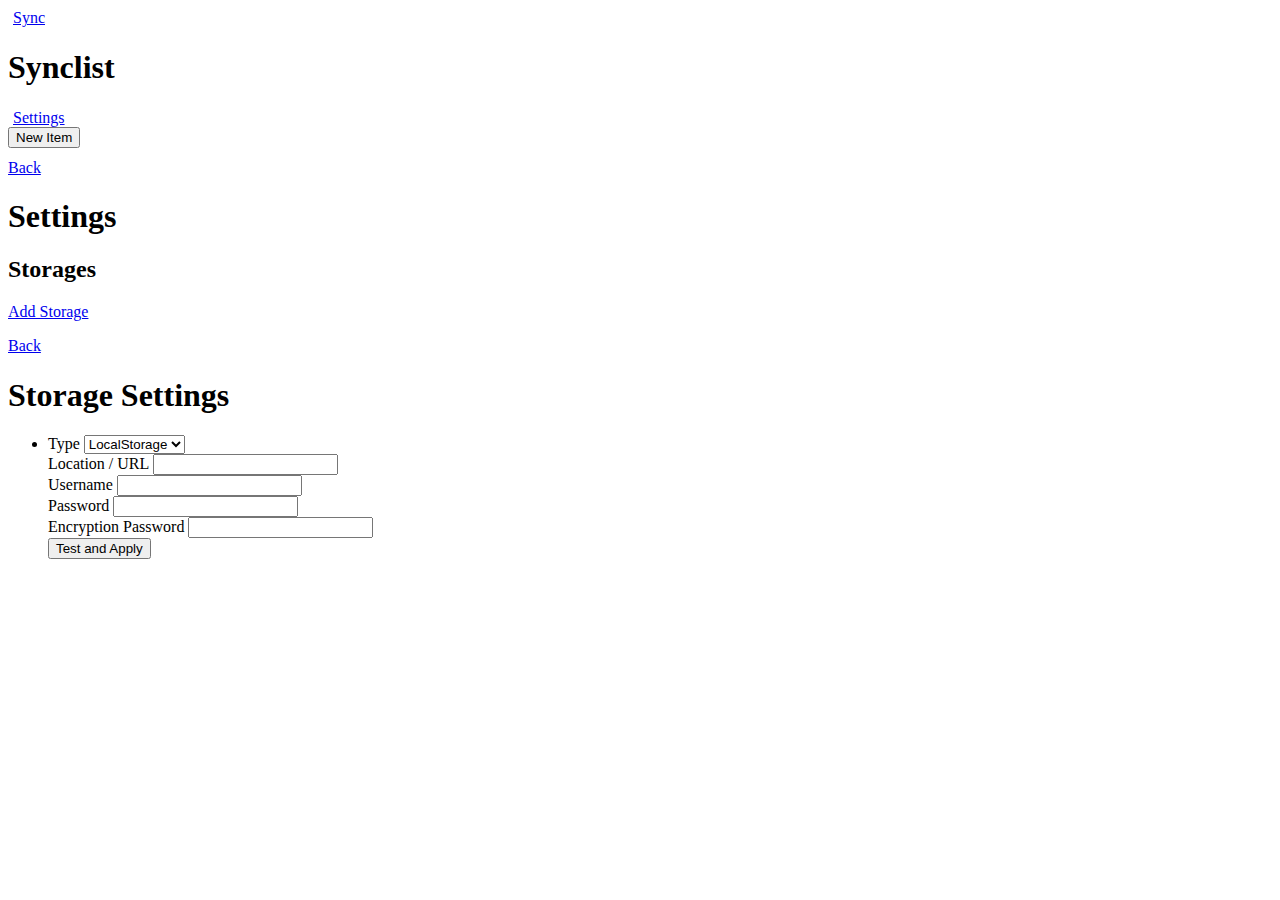
==== html/index.html @ 0f751eef "Allow items to be reordered by dragging them. Other cosmetic UI changes." ====
<!DOCTYPE html>
<html>
<head>
<meta charset="utf-8">
<meta name="viewport" content="width=device-width, initial-scale=1">
<title>Synclist</title>
<link rel="stylesheet" href="css/jquery.mobile-1.3.2.min.css" />
<link rel="stylesheet" href="css/synclist.css" />
<script src="lib/jquery-2.0.3.min.js"></script>
<script src="lib/jquery.mobile-1.3.2.min.js"></script>
<script src="lib/CryptoJS_3.1.2/CryptoJS.js"></script>
<script src="js/crypto.js"></script>
<script src="js/utilities.js"></script>
<script src="js/observer.js"></script>
<script src="js/item.js"></script>
<script src="js/database.js"></script>
<script src="js/settings.js"></script>
<script src="js/syncservice.js"></script>
<script src="js/manager.js"></script>
<script src="js/userinterface.js"></script>
<script src="js/application.js"></script>
</head>
<body>
<div data-role="page" id="main">
    <div data-role="header">
        <a href="#" id="syncState" class="ui-btn-left" data-icon="throbber">Sync</a>
        <h1>Synclist</h1>
        <a href="#settings" class="ui-btn-right" data-icon="bars">Settings</a>
    </div>
    <div data-role="content">
        <!--<h2 id="category">Category</h2>
        <input id="categorySelector" />-->
        <button id="newItem" data-icon="plus">New Item</button>
        <div class="insetremover">
        <div id="items">
        </div>
        </div>
    </div>
</div>
<div data-role="page" id="settings">
    <div data-role="header">
        <a href="#main" data-rel="back" data-icon="arrow-l">Back</a>
        <h1>Settings</h1>
    </div>
    <div data-role="content">
        <h2>Storages</h2>
        <a id="addStorage" href="#settingsForStorage"
           data-icon="plus" data-role="button">Add Storage</a>
        <ul id="storagelist" data-role="listview" data-inset="true">
        </ul>
    </div>
</div>
<div data-role="dialog" id="settingsForStorage">
    <div data-role="header">
        <a href="#main" data-rel="back" data-icon="arrow-l">Back</a>
        <h1>Storage Settings</h1>
    </div>
    <div data-role="content">
        <ul data-role="listview" data-inset="true">
            <li>
                <input type="hidden" id="storage-index-1"/>
                <div data-role="fieldcontain">
                    <label for="type-1">Type</label>
                    <select name="type-1" id="type-1">
                        <option value="LocalStorage">LocalStorage</option>
                        <option value="WebDAV">WebDav</option>
                    </select>
                </div>
                <div data-role="fieldcontain">
                    <label for="location-1">Location / URL</label>
                    <input name="location-1" id="location-1">
                </div>
                <div data-role="fieldcontain">
                    <label for="username-1">Username</label>
                    <input name="username-1" id="username-1">
                </div>
                <div data-role="fieldcontain">
                    <label for="password-1">Password</label>
                    <input name="password-1" id="password-1">
                </div>
                <div data-role="fieldcontain">
                    <label for="encpassword-1">Encryption Password</label>
                    <input name="encpassword-1" id="encpassword-1">
                </div>
                <div data-role="fieldcontain">
                    <button id="apply-1">Test and Apply</button>
                </div>
            </li>
        </ul>
    </div>
</div>
</body>
</html>
---- html/css/synclist.css ----
.ui-icon-throbber {
    background-image: url("../throbber.gif");
}

.insetremover {
    margin: -15px;
    margin-top: 26px;
}

#items {
    width: 100%;
    font-weight: 700;
    text-shadow: 0 1px 0 #fff;
}

.item {
    z-index: 1;
    width: 100%;
    border-collapse: collapse;
    border: 1px solid #ccc;
    border-bottom: 0px;
    background: #eee;
}

.item-buttons-left {
    width: 34px;
    padding: 6px;
    padding-left: 12px;
}

.item-center {
    vertical-align: middle;
    overflow: hidden;
}

.item-text {
    height: 1.2em;
    width: 10px;
    overflow: overflow;
    white-space: nowrap;
}

.item-buttons-menu {
    display: none;
    white-space: nowrap;
    width: 1px;
}

.item-buttons-right {
    width: 34px;
    padding: 6px;
    padding-right: 12px;
}
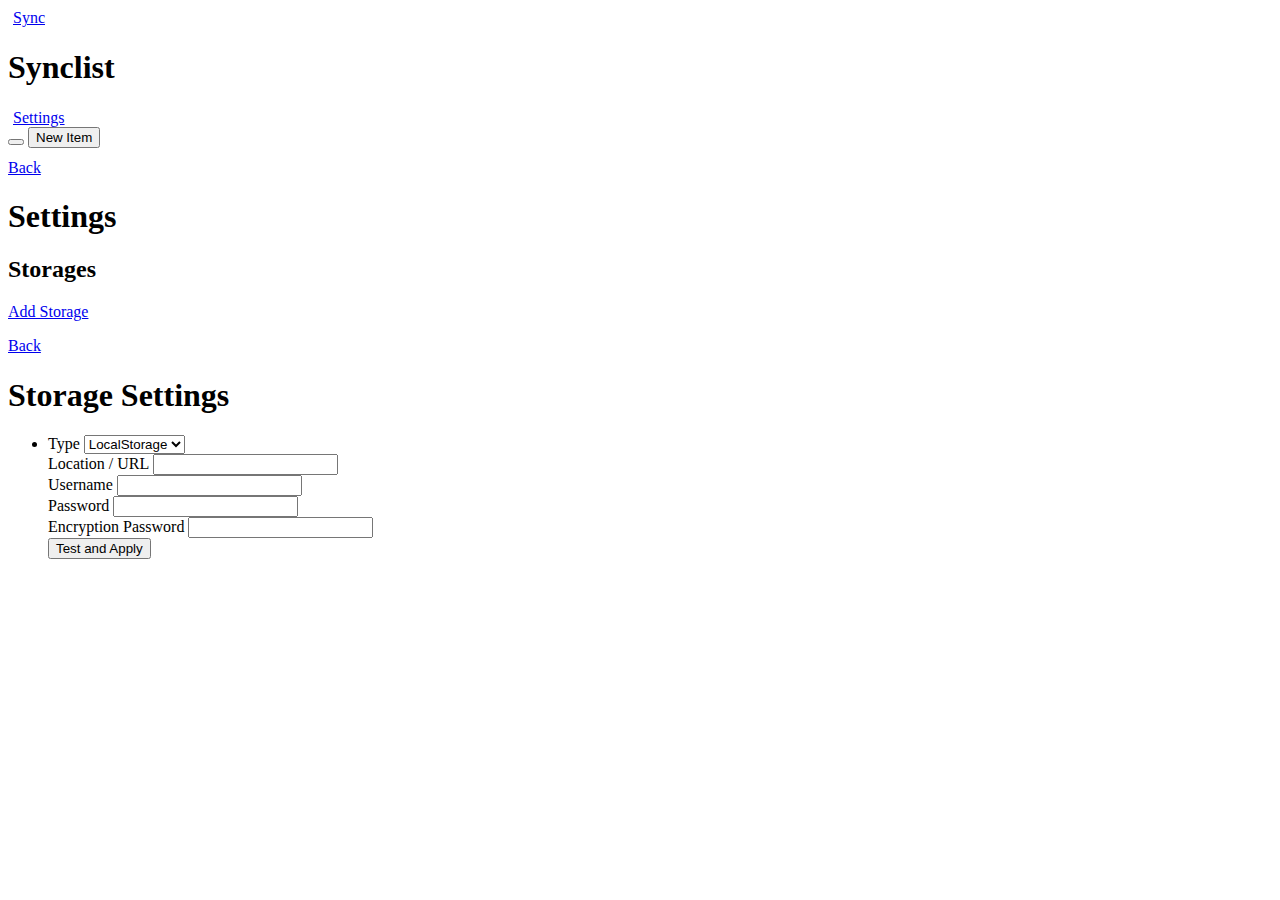
==== commit acd31b5f: "Possibility to hide resolved items." ====
--- a/html/index.html
+++ b/html/index.html
@@ -30,7 +30,8 @@
     <div data-role="content">
         <!--<h2 id="category">Category</h2>
         <input id="categorySelector" />-->
-        <button id="newItem" data-icon="plus">New Item</button>
+        <button id="showResolved" data-inline="true" data-icon="check" data-iconpos="notext"></button>
+        <button id="newItem" data-inline="true" data-icon="plus">New Item</button>
         <div class="insetremover">
         <div id="items">
         </div>
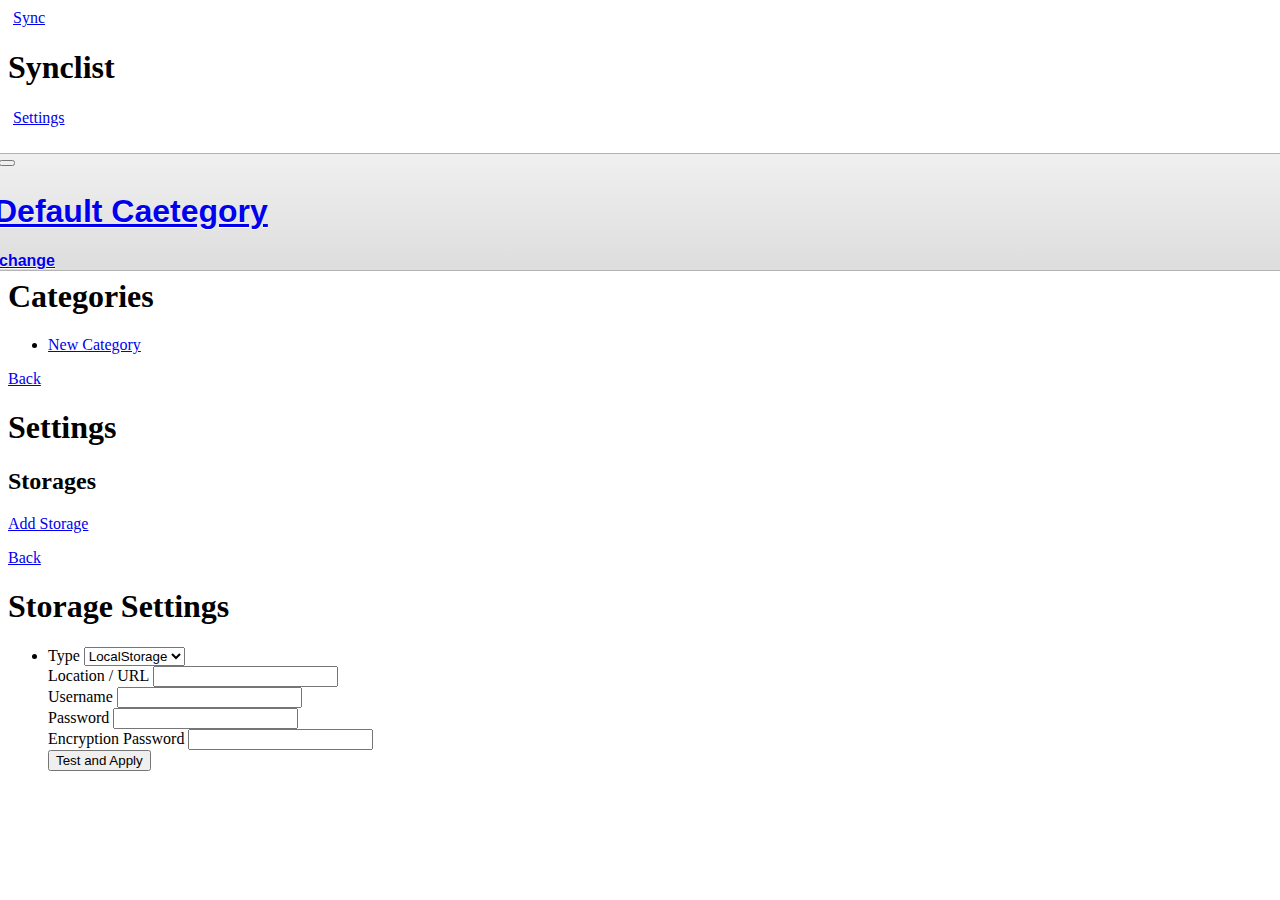
==== commit b7841ed8: "Categories." ====
--- a/html/index.html
+++ b/html/index.html
@@ -28,13 +28,24 @@
         <a href="#settings" class="ui-btn-right" data-icon="bars">Settings</a>
     </div>
     <div data-role="content">
-        <!--<h2 id="category">Category</h2>
-        <input id="categorySelector" />-->
-        <button id="showResolved" data-inline="true" data-icon="check" data-iconpos="notext"></button>
-        <button id="newItem" data-inline="true" data-icon="plus">New Item</button>
         <div class="insetremover">
-        <div id="items">
+            <div data-role="header" class="ui-bar-c">
+                <button id="showResolved" data-inline="true" data-icon="check" data-iconpos="notext" class="ui-btn-left"></button>
+                <h1 id="currentCategory"><a href="#">Default Caetegory</a></h1>
+                <a id="openCategories" href="#categoriesPanel" class="ui-btn-right">change</a>
+            </div>
+            <div id="newItem"></div>
+            <div id="items"></div>
         </div>
+        <div data-role="popup" data-history="false" id="categoriesPanel" style="min-width:250px;">
+            <div data-role="header">
+                <h1>Categories</h1>
+            </div>
+            <div data-role="content">
+                <ul id="categoriesList" data-role="listview">
+                    <li data-icon="plus"><a href="#" id="newCategory">New Category</a></li>
+                </ul>
+            </div>
         </div>
     </div>
 </div>
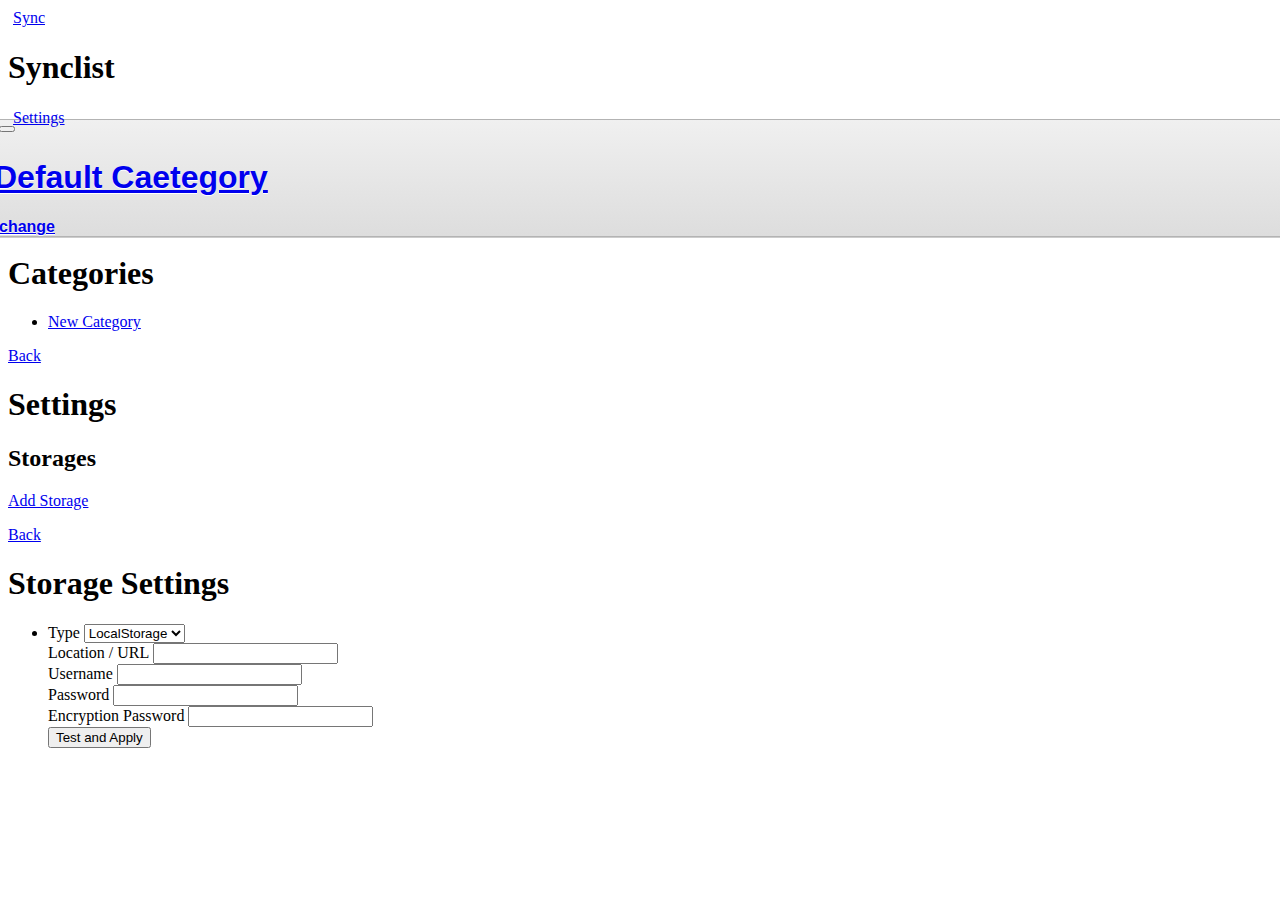
==== commit 2f239a51: "Inline creation of new items." ====
--- a/html/index.html
+++ b/html/index.html
@@ -34,7 +34,6 @@
                 <h1 id="currentCategory"><a href="#">Default Caetegory</a></h1>
                 <a id="openCategories" href="#categoriesPanel" class="ui-btn-right">change</a>
             </div>
-            <div id="newItem"></div>
             <div id="items"></div>
         </div>
         <div data-role="popup" data-history="false" id="categoriesPanel" style="min-width:250px;">
--- a/html/css/synclist.css
+++ b/html/css/synclist.css
@@ -4,23 +4,33 @@
 
 .insetremover {
     margin: -15px;
-    margin-top: 26px;
+    margin-top: -8px;
+    padding-bottom: 10px;
 }
 
 #items {
     width: 100%;
     font-weight: 700;
     text-shadow: 0 1px 0 #fff;
+    border: 1px solid #ccc;
+    border-top: 0px;
 }
 
 .item {
     z-index: 1;
     width: 100%;
+    height: 45px;
     border-collapse: collapse;
     border: 1px solid #ccc;
     border-bottom: 0px;
     background: #eee;
+    display: none;
 }
+
+.item.visibleItem {
+    display: table;
+}
+
 
 .item-buttons-left {
     width: 34px;
@@ -40,6 +50,22 @@
     white-space: nowrap;
 }
 
+#newItem {
+    display: table;
+}
+
+#newItem .item-center {
+    cursor: pointer;
+}
+
+#newItem .item-text, #newItem .item-buttons-right, #newItem .item-buttons-left {
+    opacity: .5;
+}
+
+#newItem .item-text.editing {
+    opacity: 1;
+}
+
 .item-buttons-menu {
     display: none;
     white-space: nowrap;
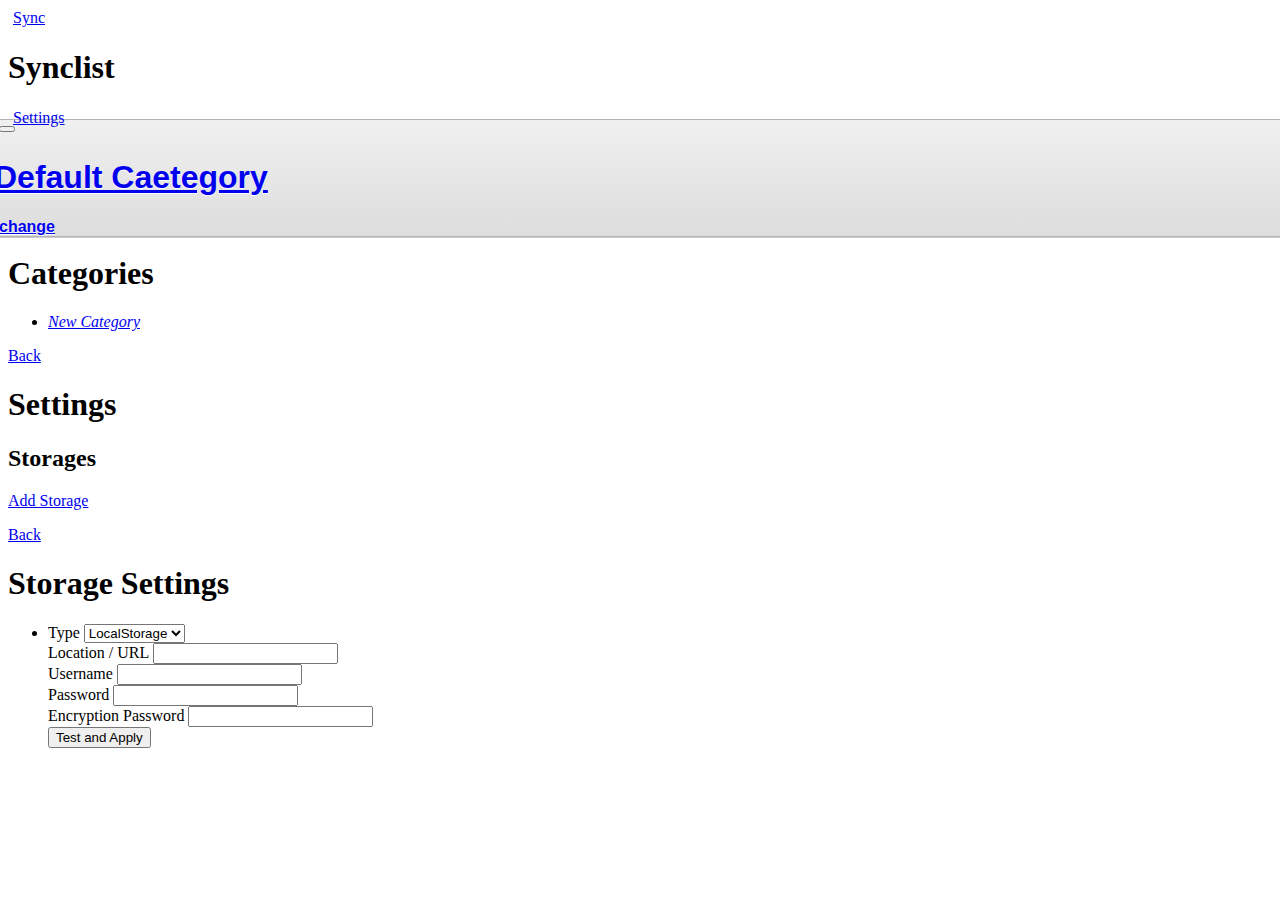
==== commit 441e4cfe: "Moving items between categories." ====
--- a/html/index.html
+++ b/html/index.html
@@ -27,7 +27,7 @@
         <h1>Synclist</h1>
         <a href="#settings" class="ui-btn-right" data-icon="bars">Settings</a>
     </div>
-    <div data-role="content">
+    <div data-role="content" style="overflow: visible;">
         <div class="insetremover">
             <div data-role="header" class="ui-bar-c">
                 <button id="showResolved" data-inline="true" data-icon="check" data-iconpos="notext" class="ui-btn-left"></button>
@@ -38,7 +38,7 @@
         </div>
         <div data-role="popup" data-history="false" id="categoriesPanel" style="min-width:250px;">
             <div data-role="header">
-                <h1>Categories</h1>
+                <h1 id="categoriesListHeader">Categories</h1>
             </div>
             <div data-role="content">
                 <ul id="categoriesList" data-role="listview">
--- a/html/css/synclist.css
+++ b/html/css/synclist.css
@@ -46,7 +46,7 @@
 .item-text {
     height: 1.2em;
     width: 10px;
-    overflow: overflow;
+    overflow: visible;
     white-space: nowrap;
 }
 
@@ -78,3 +78,6 @@
     padding-right: 12px;
 }
 
+#newCategory, #defaultCategory {
+    font-style: italic;
+}
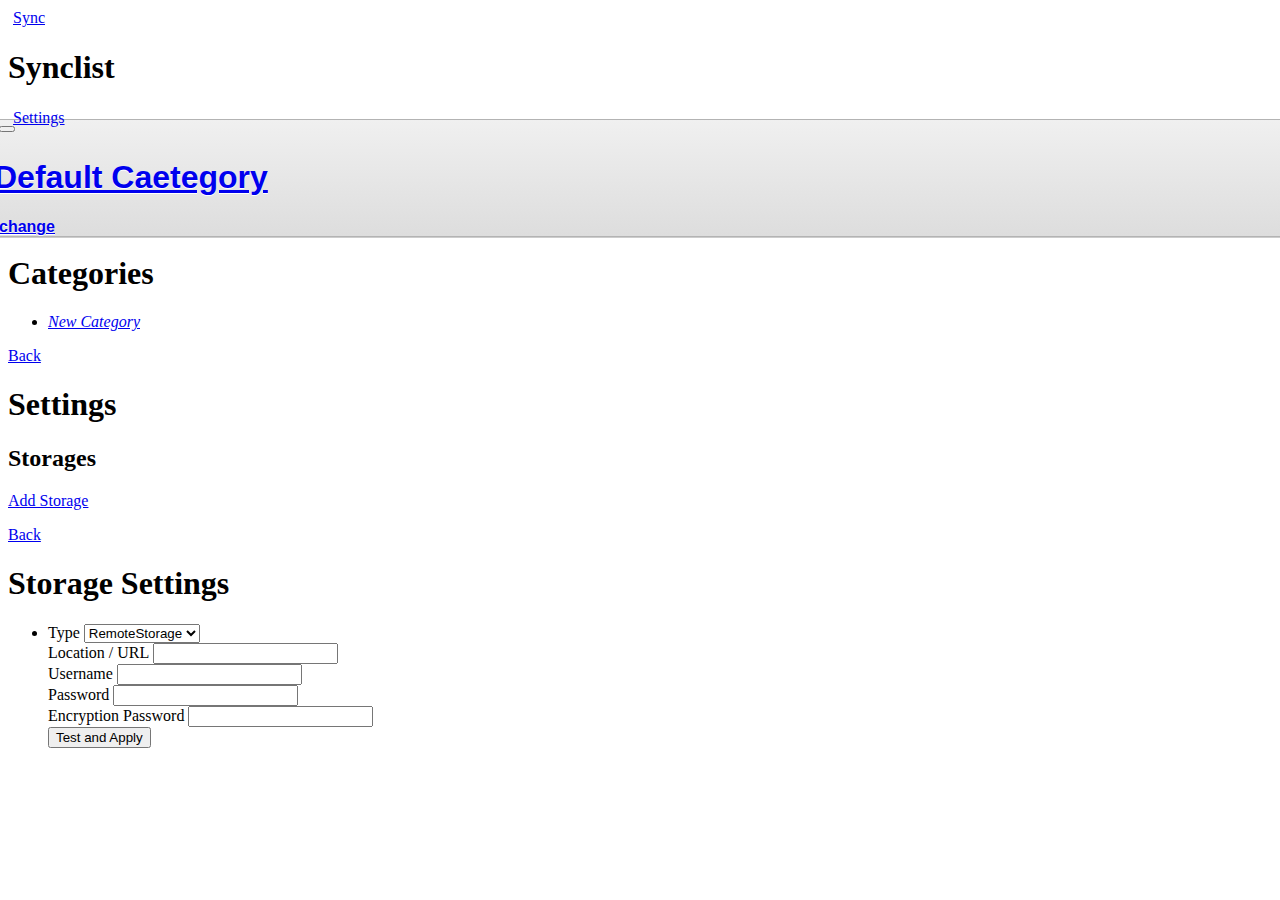
==== commit 552632fd: "Experimental RemoteStorage support." ====
--- a/html/index.html
+++ b/html/index.html
@@ -8,6 +8,7 @@
 <link rel="stylesheet" href="css/synclist.css" />
 <script src="lib/jquery-2.0.3.min.js"></script>
 <script src="lib/jquery.mobile-1.3.2.min.js"></script>
+<script src="lib/remotestorage-nocache-0.9.0.min.js"></script>
 <script src="lib/CryptoJS_3.1.2/CryptoJS.js"></script>
 <script src="js/crypto.js"></script>
 <script src="js/utilities.js"></script>
@@ -73,7 +74,7 @@
                 <div data-role="fieldcontain">
                     <label for="type-1">Type</label>
                     <select name="type-1" id="type-1">
-                        <option value="LocalStorage">LocalStorage</option>
+                        <option value="RemoteStorage">RemoteStorage</option>
                         <option value="WebDAV">WebDav</option>
                     </select>
                 </div>
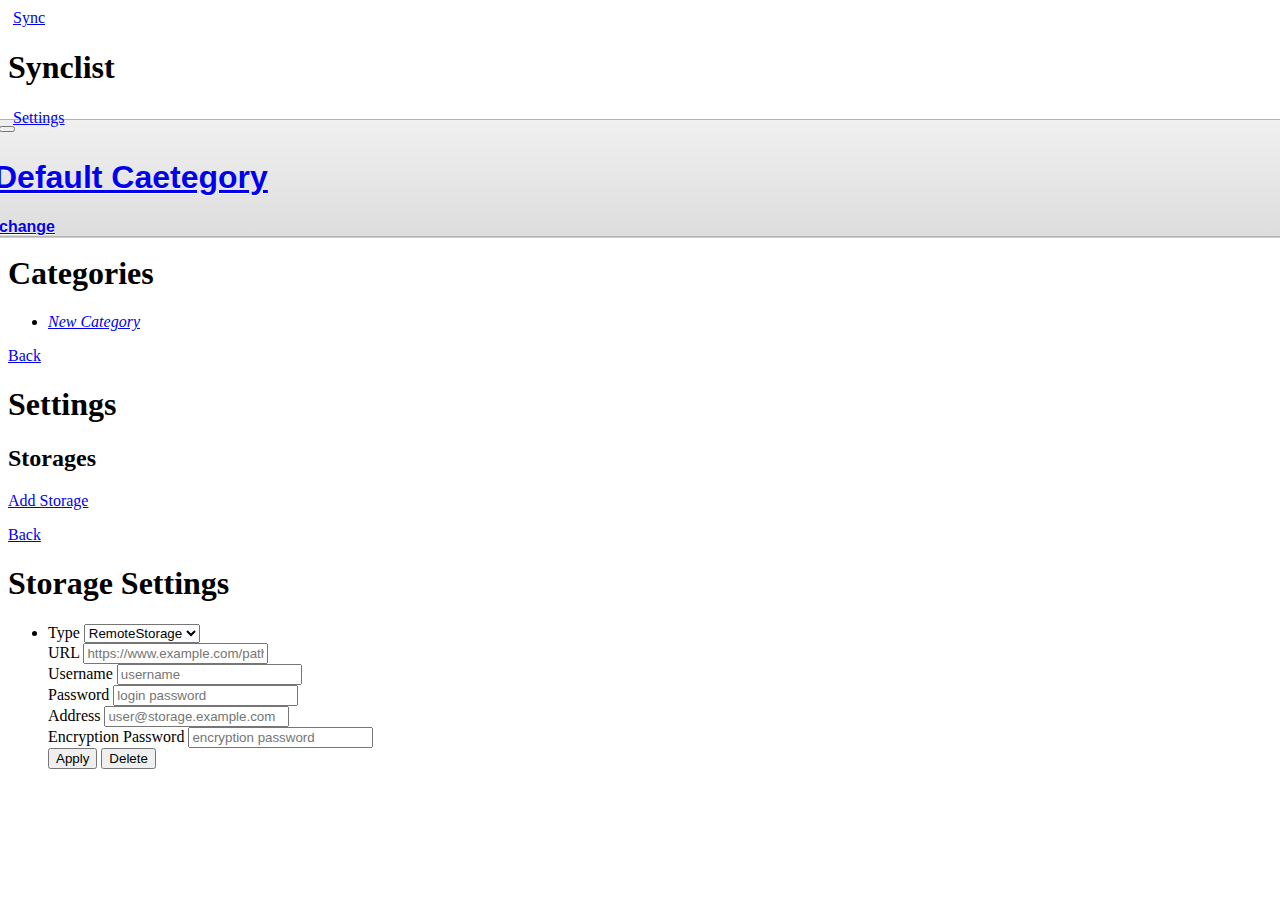
==== commit fa8518e9: "Improved settings dialog." ====
--- a/html/index.html
+++ b/html/index.html
@@ -73,29 +73,34 @@
                 <input type="hidden" id="storage-index-1"/>
                 <div data-role="fieldcontain">
                     <label for="type-1">Type</label>
-                    <select name="type-1" id="type-1">
+                    <select id="type-1">
                         <option value="RemoteStorage">RemoteStorage</option>
                         <option value="WebDAV">WebDav</option>
                     </select>
                 </div>
-                <div data-role="fieldcontain">
-                    <label for="location-1">Location / URL</label>
-                    <input name="location-1" id="location-1">
+                <div data-role="fieldcontain" class="flexible-setting setting-webdav">
+                    <label for="webdav-url">URL</label>
+                    <input id="webdav-url" placeholder="https://www.example.com/path">
                 </div>
-                <div data-role="fieldcontain">
-                    <label for="username-1">Username</label>
-                    <input name="username-1" id="username-1">
+                <div data-role="fieldcontain" class="flexible-setting setting-webdav">
+                    <label for="webdav-username">Username</label>
+                    <input id="webdav-username" placeholder="username">
                 </div>
-                <div data-role="fieldcontain">
-                    <label for="password-1">Password</label>
-                    <input name="password-1" id="password-1">
+                <div data-role="fieldcontain" class="flexible-setting setting-webdav">
+                    <label for="webdav-password">Password</label>
+                    <input id="webdav-password" placeholder="login password">
+                </div>
+                <div data-role="fieldcontain" class="flexible-setting setting-remotestorage">
+                    <label for="remotestorage-address">Address</label>
+                    <input id="remotestorage-address" placeholder="user@storage.example.com">
                 </div>
                 <div data-role="fieldcontain">
                     <label for="encpassword-1">Encryption Password</label>
-                    <input name="encpassword-1" id="encpassword-1">
+                    <input id="encpassword-1" placeholder="encryption password">
                 </div>
                 <div data-role="fieldcontain">
-                    <button id="apply-1">Test and Apply</button>
+                    <button id="apply-1" data-inline="true">Apply</button>
+                    <button id="delete-1" data-inline="true">Delete</button>
                 </div>
             </li>
         </ul>
